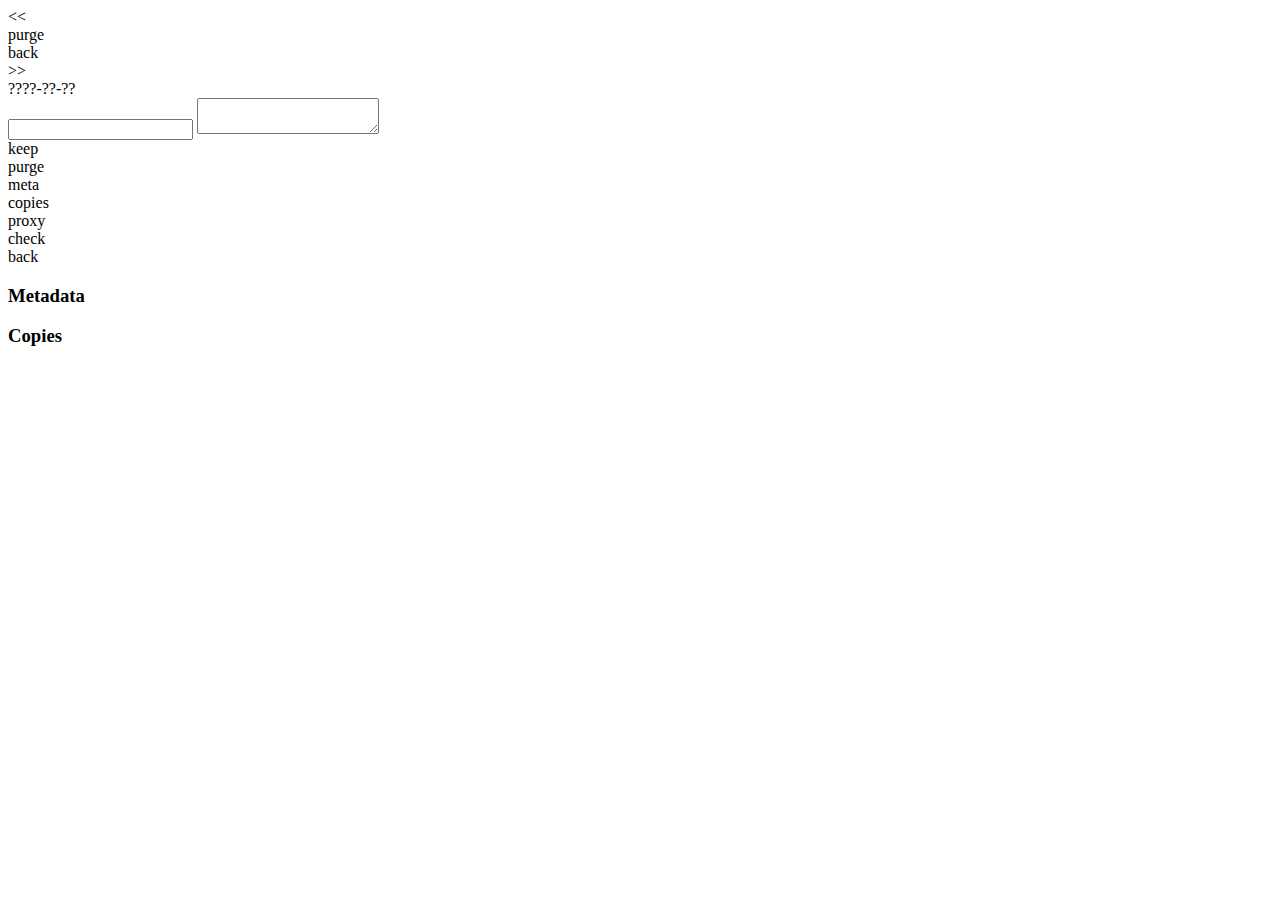
==== web/date.html @ adb4d778 "Refactor web pages, css and js, halfway" ====
<!doctype html>
<html>
    <head>
        <title>Images6/Date</title>
        <link rel="stylesheet" type="text/css" href="../css/images.common.css"/>
        <link rel="stylesheet" type="text/css" href="../css/images.date.css"/>
        <link rel="stylesheet" type="text/css" href="../css/images.viewer.css"/>
        <script src="../js/jquery-3.1.0.min.js"></script>
        <script src="../js/jquery.ba-hashchange.js"></script>
        <script src="../js/images.autosave.js"></script>
        <script src="../js/images.viewer.js"></script>
        <script src="../js/images.date.js"></script>
    </head>
    <body>
        <div class="date_header">
            <div class="date_first_button_row">
                <div id="date_prev" class="date_button">&lt;&lt;</div>
                <div id="date_purge" class="date_button">purge</div>
                <div id="date_back" class="date_button">back</div>
            </div>
            <div class="date_second_button_row">
                <div id="date_next" class="date_button">&gt;&gt;</div>
            </div>
            </div>
            <div class="date_info">
                <div id="date_this" class="date_this">????-??-??</div>
                <div id="date_details"></div>
                <div id="date_info">
                    <input id="date_info_short" data-url="/date/  date + '" data-name="short"/>
                    <textarea id="date_info_full" data-url="/date/  date + '" data-name="full"></textarea>
                </div>
            </div>
        </div>
        <div id="date_feed">
        </div>
        <div id="viewer_overlay">
            <div id="viewer_keep" class="viewer_toggle">keep</div>
            <div id="viewer_purge" class="viewer_toggle viewer_tight">purge</div>
            <div id="viewer_toggle_metadata" class="viewer_toggle">meta</div>
            <div id="viewer_toggle_copies" class="viewer_toggle">copies</div>
            <div id="viewer_proxy" class="viewer_toggle">proxy</div>
            <div id="viewer_check" class="viewer_toggle viewer_tight">check</div>
            <div id="viewer_close" class="viewer_toggle">back</div>
            <div id="viewer_metadata" class="viewer_popup">
                <h3>Metadata</h3>
                <div id="viewer_metadata_content"></div>
            </div>
            <div id="viewer_copies" class="viewer_popup">
                <h3>Copies</h3>
                <div id="viewer_copies_content"></div>
            </div>
        </div>
    </body>
</html>
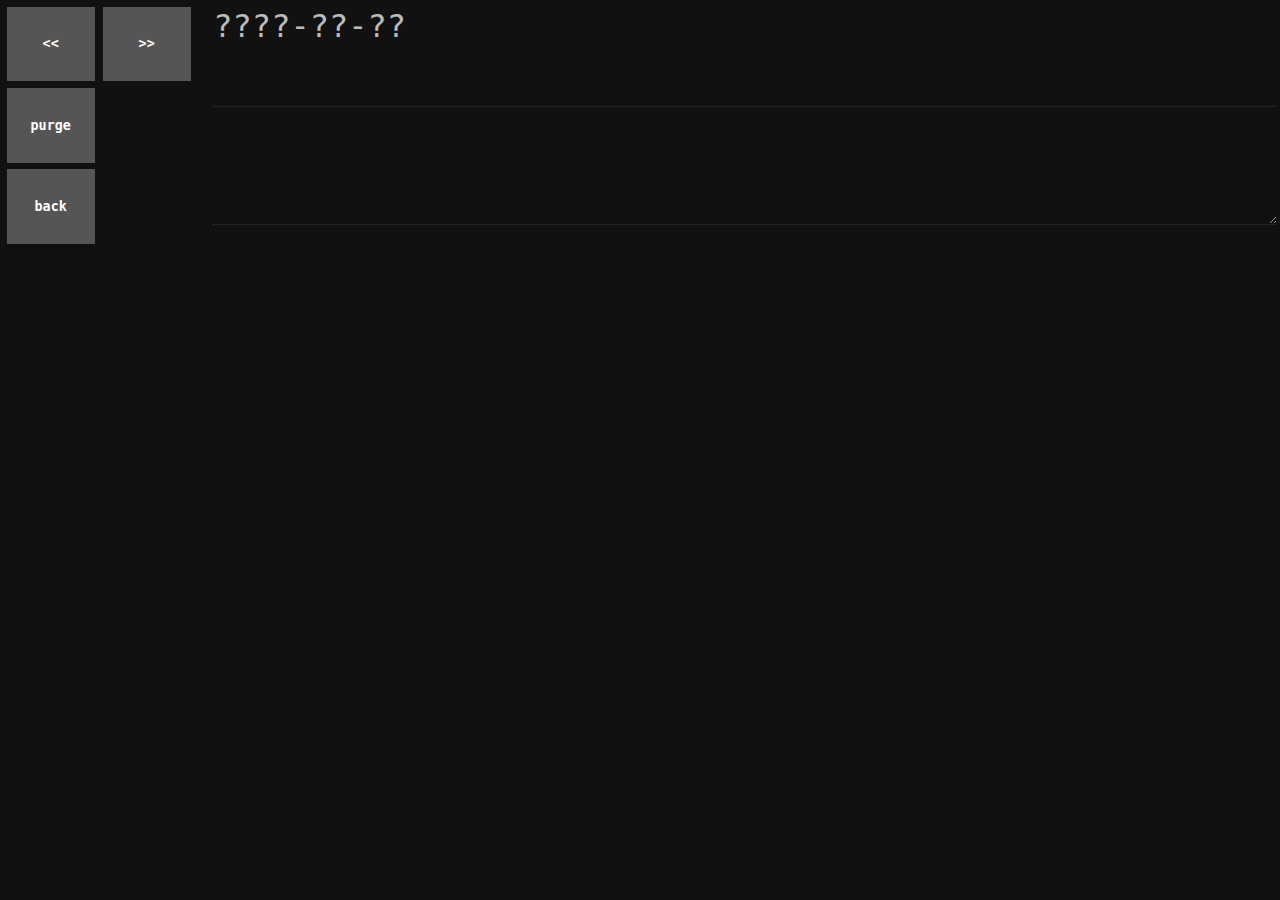
==== commit 8790e70f: "Make all things work again after web interface split" ====
--- a/web/date.html
+++ b/web/date.html
@@ -2,14 +2,15 @@
 <html>
     <head>
         <title>Images6/Date</title>
-        <link rel="stylesheet" type="text/css" href="../css/images.common.css"/>
-        <link rel="stylesheet" type="text/css" href="../css/images.date.css"/>
-        <link rel="stylesheet" type="text/css" href="../css/images.viewer.css"/>
-        <script src="../js/jquery-3.1.0.min.js"></script>
-        <script src="../js/jquery.ba-hashchange.js"></script>
-        <script src="../js/images.autosave.js"></script>
-        <script src="../js/images.viewer.js"></script>
-        <script src="../js/images.date.js"></script>
+        <link rel="stylesheet" type="text/css" href="css/images.common.css"/>
+        <link rel="stylesheet" type="text/css" href="css/images.date.css"/>
+        <link rel="stylesheet" type="text/css" href="css/images.viewer.css"/>
+        <link rel="stylesheet" type="text/css" href="css/images.autosave.css"/>
+        <script src="js/jquery-3.1.0.min.js"></script>
+        <script src="js/jquery.ba-hashchange.js"></script>
+        <script src="js/images.autosave.js"></script>
+        <script src="js/images.viewer.js"></script>
+        <script src="js/images.date.js"></script>
     </head>
     <body>
         <div class="date_header">
@@ -26,8 +27,8 @@
                 <div id="date_this" class="date_this">????-??-??</div>
                 <div id="date_details"></div>
                 <div id="date_info">
-                    <input id="date_info_short" data-url="/date/  date + '" data-name="short"/>
-                    <textarea id="date_info_full" data-url="/date/  date + '" data-name="full"></textarea>
+                    <input id="date_info_short" data-url="" data-name="short"/>
+                    <textarea id="date_info_full" data-url="" data-name="full"></textarea>
                 </div>
             </div>
         </div>
@@ -42,11 +43,9 @@
             <div id="viewer_check" class="viewer_toggle viewer_tight">check</div>
             <div id="viewer_close" class="viewer_toggle">back</div>
             <div id="viewer_metadata" class="viewer_popup">
-                <h3>Metadata</h3>
                 <div id="viewer_metadata_content"></div>
             </div>
             <div id="viewer_copies" class="viewer_popup">
-                <h3>Copies</h3>
                 <div id="viewer_copies_content"></div>
             </div>
         </div>
--- a/web/css/images.common.css
+++ b/web/css/images.common.css
@@ -0,0 +1,76 @@
+body {
+  background-color: #111;
+  color: #bbb;
+  font-family: monospace, "lucida console", "courier new";
+  font-size: 10pt;
+  margin-top: 0px;
+  margin-left: 0px;
+  margin-right: 0px;
+  margin-bottom: 0px;
+}
+
+a {
+  color: #ccc;
+  text-decoration: none;
+  font-weight: bold;
+}
+
+h2 {
+    margin-left: 5pt;
+    margin-bottom: 5pt;
+}
+
+/* PROGRESS BAR */
+
+.common_progress_outer {
+    margin-top: 5pt;
+    margin-left: 5pt;
+    width: 218pt;
+    height: 30pt;
+    text-align: center;
+    vertical-align: middle;
+    background-color: #666;
+    margin-bottom: 5pt;
+}
+
+.common_progress {
+   position: relative;
+   background: #48a;
+   top: 0;
+   bottom: 0;
+   left: 0;
+   height: 30pt;
+}
+
+.common_error_message {
+    color: red;
+    font-weight: bold;
+}
+
+/* COLOR CODING */
+
+.purge {
+    background-color: #843;
+    border-color: #843;
+}
+
+.keep {
+    background-color: #284;
+}
+
+.pending {
+    background-color: #248;
+    border-color: #248;
+}
+
+.empty {
+    background-color: #666;
+    border-color: #666;
+    color: #999;
+}
+
+.normal {
+    border-color: #777;
+    color: #aaa;
+}
+
--- a/web/css/images.date.css
+++ b/web/css/images.date.css
@@ -0,0 +1,96 @@
+.date_header {
+    width: 100%;
+    margin-top: 0pt;
+    margin-left: 0pt;
+    margin-right: 0pt;
+    background-color: #333;
+}
+
+.date_first_button_row {
+    position: absolute;
+    top: 0pt;
+    left: 5pt;
+    margin-left: 0pt;
+    margin-right: 0pt;
+}
+
+.date_second_button_row {
+    position: absolute;
+    top: 0pt;
+    left: 77pt;
+    margin-left: 0pt;
+    margin-right: 0pt;
+}
+
+.date_button {
+    background-color: #555;
+    color: white;
+    cursor: pointer;
+    font-weight: bold;
+    height: 40pt;
+    line-height: 40pt;
+    margin-left: 0pt;
+    margin-top: 5pt;
+    padding: 8pt;
+    text-align: center;
+    vertical-align: middle;
+    width: 50pt;
+}
+
+.date_info {
+    position: absolute;
+    left: 160pt;
+    top: 5pt;
+    right: 5pt;
+}
+
+
+.date_this {
+    font-size: 24pt;
+    text-align: left;
+    padding-top: 0;
+    padding-left: 0;
+    margin-left: 0;
+    margin-bottom: 10pt;
+}
+
+#date_info_short {
+    border: 0;
+    border-bottom: 1pt dotted #333;
+    background: inherit;
+    color: inherit;
+    font: inherit;
+    padding-top: 5pt;
+    margin-bottom: 5pt;
+    width: 100%;
+    min-height: 2em;
+    font-size: 1.5em;
+}
+
+#date_info_full {
+    border: 0;
+    border-bottom: 1pt dotted #333;
+    background: inherit;
+    color: inherit;
+    font: inherit;
+    width: 100%;
+    height: 80pt;
+}
+
+#date_feed {
+    position: absolute;
+    top: 190pt;
+    left: 0pt;
+    bottom: 0pt;
+    right: 0pt;
+}
+
+img.thumb {
+    height: 150pt;
+    margin-left: 5pt;
+    margin-right: 5pt;
+    margin-top: 5pt;
+    margin-bottom: 3pt;
+    border: 4pt solid #333;
+}
+
--- a/web/css/images.viewer.css
+++ b/web/css/images.viewer.css
@@ -0,0 +1,119 @@
+.viewer_toggle {
+    margin-left: 5pt;
+    margin-top: 5pt;
+    padding: 8pt;
+    background-color: rgba(150, 150, 150, .8);
+    color: white;
+    font-weight: bold;
+    width: 50pt;
+    text-align: center;
+    height: 40pt;
+    line-height: 40pt;
+    vertical-align: middle;
+    cursor: pointer;
+}
+
+.viewer_popup {
+    position: absolute;
+    top: 5pt;
+    left: 72pt;
+    margin-left: 5pt;
+    margin-top: 5pt;
+    padding: 8pt;
+    background-color: #48a;
+    color: white;
+    font-weight: bold;
+    width: 300pt;
+    min-height: 400pt;
+}
+
+.viewer_tight {
+    margin-top: 0;
+}
+
+#viewer_overlay {
+    position: fixed;
+    left: 0;
+    right: 0;
+    top: 0;
+    bottom: 0;
+    padding-top: 5pt;
+    background-color: #000;
+    background-size: contain;
+    background-position: center;
+    background-repeat: no-repeat;
+    display: none;
+}
+
+#viewer_proxy {
+    max-width: 100%;
+    max-height: 100%;
+    height: inherit !important;
+}
+
+.viewer_copy {
+    margin-right: 6pt;
+    margin-bottom: 5pt;
+    padding: 8pt;
+    color: white;
+    font-weight: bold;
+    width: 50pt;
+    text-align: center;
+    height: 40pt;
+    line-height: 40pt;
+    vertical-align: middle;
+    display: inline-block;
+    cursor: pointer;
+}
+
+.viewer_download {
+    background-color: #284;
+}
+
+.viewer_invoke {
+    background-color: #830;
+}
+
+.vierer_next {
+    background-color: #284;
+}
+
+.viewer_none {
+    background-color: rgba(150, 150, 150, 1);
+}
+
+.toggle_selected {
+    background-color: #48a;
+}
+
+.toggle_extended {
+    width: 56pt;
+}
+
+.toggle_state_purge {
+    background-color: #843;
+    border-color: #843;
+}
+
+.toggle_state_keep {
+    background-color: #284;
+}
+
+.viewer_metadata_key {
+    margin-top: 3pt;
+    margin-bottom: 2pt;
+}
+
+.viewer_metadata_value {
+    font-size: 18pt;
+    font-weight: normal;
+}
+
+.viewer_metadata_editable input {
+    width: 100%;
+    background-color: #368;
+    border: 0;
+    font-family: monospace, lucida;
+    font-size: 18pt;
+    color: white;
+}
--- a/web/css/images.autosave.css
+++ b/web/css/images.autosave.css
@@ -0,0 +1,8 @@
+.autosave_saving {
+    font-color: green !important;
+}
+
+.autosave_error {
+    background-color: red !important;
+    color: white !important;
+}
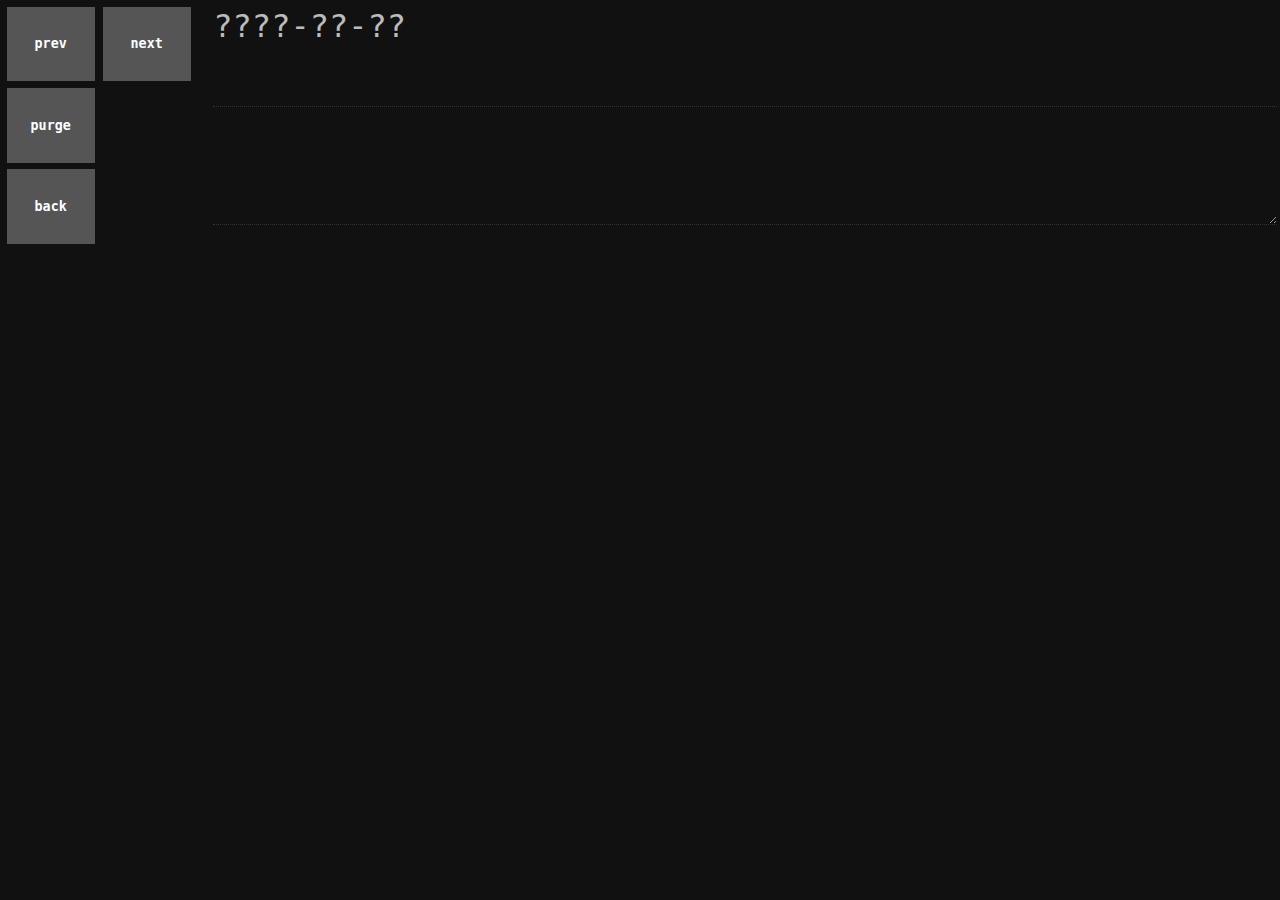
==== commit a4118df6: "Introduce source_purpose and source_version on variants" ====
--- a/web/date.html
+++ b/web/date.html
@@ -15,12 +15,12 @@
     <body>
         <div class="date_header">
             <div class="date_first_button_row">
-                <div id="date_prev" class="date_button">&lt;&lt;</div>
+                <div id="date_prev" class="date_button">prev</div>
                 <div id="date_purge" class="date_button">purge</div>
                 <div id="date_back" class="date_button">back</div>
             </div>
             <div class="date_second_button_row">
-                <div id="date_next" class="date_button">&gt;&gt;</div>
+                <div id="date_next" class="date_button">next</div>
             </div>
             </div>
             <div class="date_info">
--- a/web/css/images.common.css
+++ b/web/css/images.common.css
@@ -33,7 +33,7 @@
     margin-bottom: 5pt;
 }
 
-.common_progress {
+.common_progress_inner {
    position: relative;
    background: #48a;
    top: 0;
--- a/web/css/images.date.css
+++ b/web/css/images.date.css
@@ -94,3 +94,14 @@
     border: 4pt solid #333;
 }
 
+img.date_state_pending {
+    border-color: #248 !important;
+}
+
+img.date_state_purge {
+    border-color: #f43 !important;
+}
+
+img.date_selected {
+    border-color: white !important;
+}
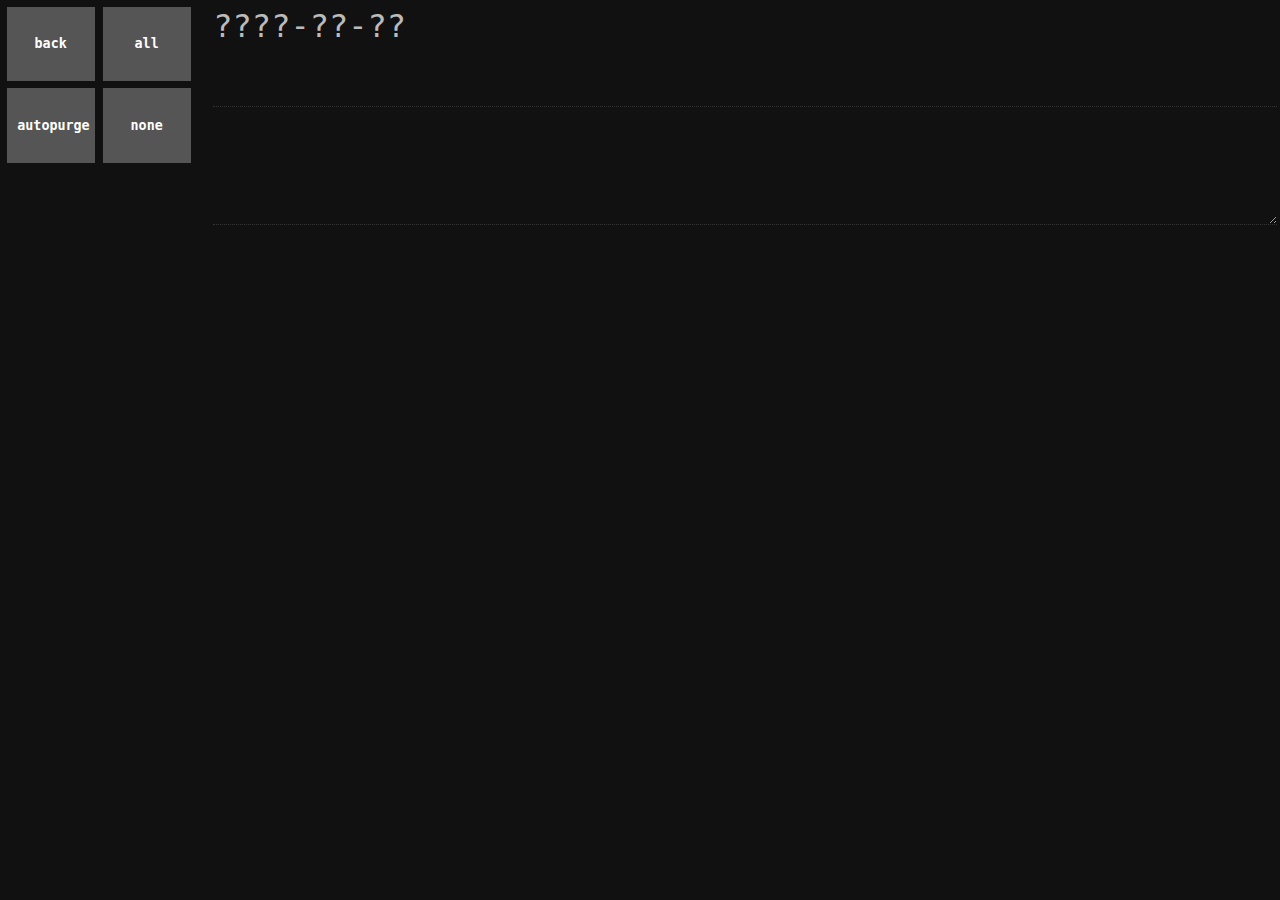
==== commit a1b014ce: "Remove back/next buttons and introduce selection on date page" ====
--- a/web/date.html
+++ b/web/date.html
@@ -8,6 +8,7 @@
         <link rel="stylesheet" type="text/css" href="css/images.autosave.css"/>
         <script src="js/jquery-3.1.0.min.js"></script>
         <script src="js/jquery.ba-hashchange.js"></script>
+        <script src="js/images.common.js"></script>
         <script src="js/images.autosave.js"></script>
         <script src="js/images.viewer.js"></script>
         <script src="js/images.date.js"></script>
@@ -15,12 +16,12 @@
     <body>
         <div class="date_header">
             <div class="date_first_button_row">
-                <div id="date_prev" class="date_button">prev</div>
-                <div id="date_purge" class="date_button">purge</div>
                 <div id="date_back" class="date_button">back</div>
+                <div id="date_purge" class="date_button">autopurge</div>
             </div>
             <div class="date_second_button_row">
-                <div id="date_next" class="date_button">next</div>
+                <div id="button_select_all" class="date_button">all</div>
+                <div id="button_select_none" class="date_button">none</div>
             </div>
             </div>
             <div class="date_info">
@@ -31,6 +32,8 @@
                     <textarea id="date_info_full" data-url="" data-name="full"></textarea>
                 </div>
             </div>
+        </div>
+        <div id="selection_menu">
         </div>
         <div id="date_feed">
         </div>
--- a/web/css/images.date.css
+++ b/web/css/images.date.css
@@ -94,6 +94,15 @@
     border: 4pt solid #333;
 }
 
+img.thumb_selected {
+    border-style: dashed !important;
+    border-bottom-color: white !important;
+}
+
+img.thumb_focused {
+    border-color: white !important;
+}
+
 img.date_state_pending {
     border-color: #248 !important;
 }
@@ -102,6 +111,3 @@
     border-color: #f43 !important;
 }
 
-img.date_selected {
-    border-color: white !important;
-}
--- a/web/css/images.viewer.css
+++ b/web/css/images.viewer.css
@@ -23,7 +23,7 @@
     background-color: #48a;
     color: white;
     font-weight: bold;
-    width: 300pt;
+    width: 500pt;
     min-height: 400pt;
 }
 
@@ -74,7 +74,7 @@
     background-color: #830;
 }
 
-.vierer_next {
+.viewer_next {
     background-color: #284;
 }
 
@@ -117,3 +117,27 @@
     font-size: 18pt;
     color: white;
 }
+
+#copies {
+    width: 100%;
+}
+
+#copies th {
+    text-align: left;
+    color: #acf;
+    font-weight: bold;
+}
+
+#copies a {
+    font-weight: bold;
+    color: #acf;
+}
+
+.viewer_action_button {
+    background-color: white;
+    color: #284;
+    padding: 8pt;
+    display: inline-block;
+    margin-top: 5pt;
+    margin-left: 5pt;
+}
